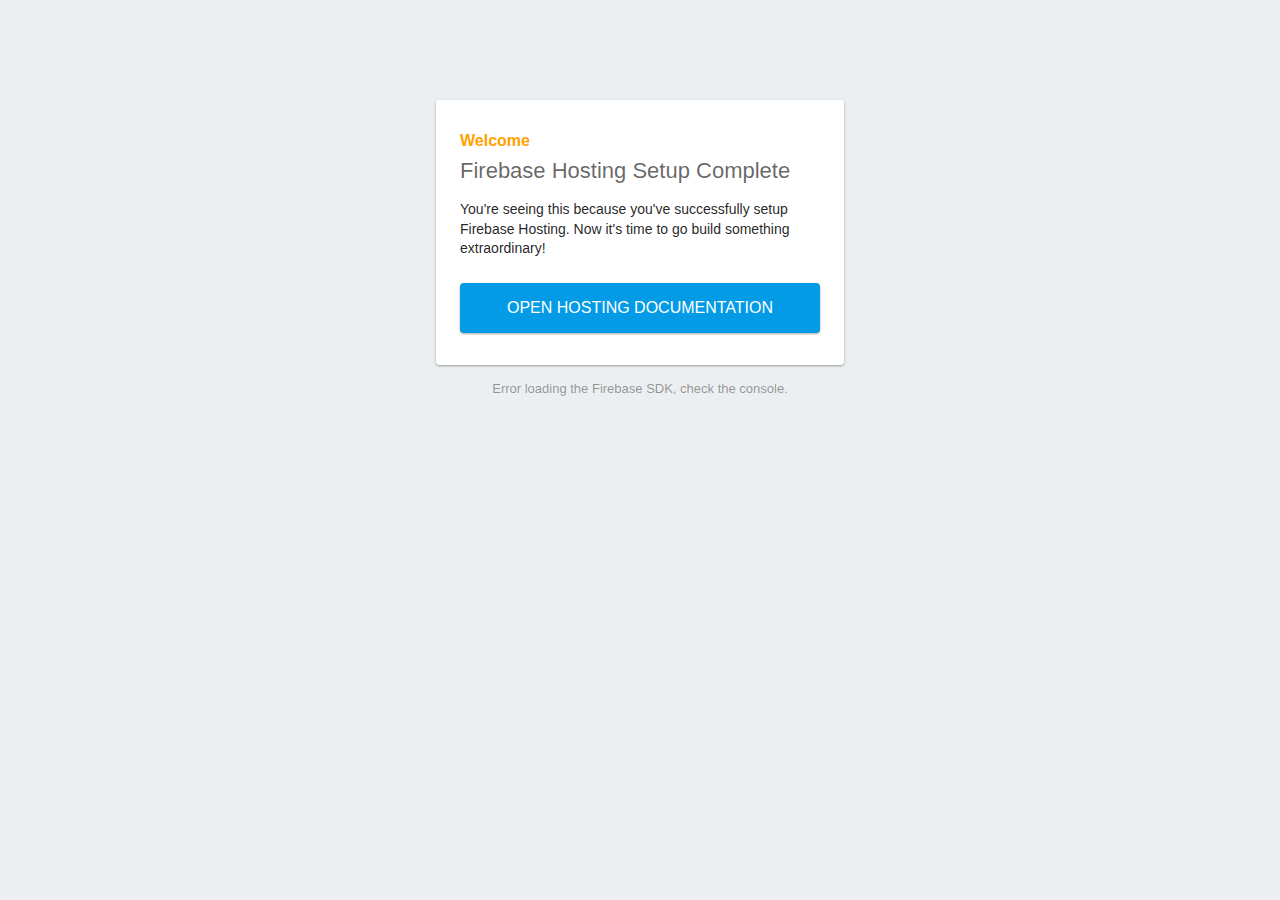
==== main/public/index.html @ a21074fe "firebase" ====
<!DOCTYPE html>
<html>
  <head>
    <meta charset="utf-8">
    <meta name="viewport" content="width=device-width, initial-scale=1">
    <title>Welcome to Firebase Hosting</title>

    <!-- update the version number as needed -->
    <script defer src="/__/firebase/10.9.0/firebase-app-compat.js"></script>
    <!-- include only the Firebase features as you need -->
    <script defer src="/__/firebase/10.9.0/firebase-auth-compat.js"></script>
    <script defer src="/__/firebase/10.9.0/firebase-database-compat.js"></script>
    <script defer src="/__/firebase/10.9.0/firebase-firestore-compat.js"></script>
    <script defer src="/__/firebase/10.9.0/firebase-functions-compat.js"></script>
    <script defer src="/__/firebase/10.9.0/firebase-messaging-compat.js"></script>
    <script defer src="/__/firebase/10.9.0/firebase-storage-compat.js"></script>
    <script defer src="/__/firebase/10.9.0/firebase-analytics-compat.js"></script>
    <script defer src="/__/firebase/10.9.0/firebase-remote-config-compat.js"></script>
    <script defer src="/__/firebase/10.9.0/firebase-performance-compat.js"></script>
    <!-- 
      initialize the SDK after all desired features are loaded, set useEmulator to false
      to avoid connecting the SDK to running emulators.
    -->
    <script defer src="/__/firebase/init.js?useEmulator=true"></script>

    <style media="screen">
      body { background: #ECEFF1; color: rgba(0,0,0,0.87); font-family: Roboto, Helvetica, Arial, sans-serif; margin: 0; padding: 0; }
      #message { background: white; max-width: 360px; margin: 100px auto 16px; padding: 32px 24px; border-radius: 3px; }
      #message h2 { color: #ffa100; font-weight: bold; font-size: 16px; margin: 0 0 8px; }
      #message h1 { font-size: 22px; font-weight: 300; color: rgba(0,0,0,0.6); margin: 0 0 16px;}
      #message p { line-height: 140%; margin: 16px 0 24px; font-size: 14px; }
      #message a { display: block; text-align: center; background: #039be5; text-transform: uppercase; text-decoration: none; color: white; padding: 16px; border-radius: 4px; }
      #message, #message a { box-shadow: 0 1px 3px rgba(0,0,0,0.12), 0 1px 2px rgba(0,0,0,0.24); }
      #load { color: rgba(0,0,0,0.4); text-align: center; font-size: 13px; }
      @media (max-width: 600px) {
        body, #message { margin-top: 0; background: white; box-shadow: none; }
        body { border-top: 16px solid #ffa100; }
      }
    </style>
  </head>
  <body>
    <div id="message">
      <h2>Welcome</h2>
      <h1>Firebase Hosting Setup Complete</h1>
      <p>You're seeing this because you've successfully setup Firebase Hosting. Now it's time to go build something extraordinary!</p>
      <a target="_blank" href="https://firebase.google.com/docs/hosting/">Open Hosting Documentation</a>
    </div>
    <p id="load">Firebase SDK Loading&hellip;</p>

    <script>
      document.addEventListener('DOMContentLoaded', function() {
        const loadEl = document.querySelector('#load');
        // // 🔥🔥🔥🔥🔥🔥🔥🔥🔥🔥🔥🔥🔥🔥🔥🔥🔥🔥🔥🔥🔥🔥🔥🔥🔥🔥🔥🔥🔥🔥🔥
        // // The Firebase SDK is initialized and available here!
        //
        // firebase.auth().onAuthStateChanged(user => { });
        // firebase.database().ref('/path/to/ref').on('value', snapshot => { });
        // firebase.firestore().doc('/foo/bar').get().then(() => { });
        // firebase.functions().httpsCallable('yourFunction')().then(() => { });
        // firebase.messaging().requestPermission().then(() => { });
        // firebase.storage().ref('/path/to/ref').getDownloadURL().then(() => { });
        // firebase.analytics(); // call to activate
        // firebase.analytics().logEvent('tutorial_completed');
        // firebase.performance(); // call to activate
        //
        // // 🔥🔥🔥🔥🔥🔥🔥🔥🔥🔥🔥🔥🔥🔥🔥🔥🔥🔥🔥🔥🔥🔥🔥🔥🔥🔥🔥🔥🔥🔥🔥

        try {
          let app = firebase.app();
          let features = [
            'auth', 
            'database', 
            'firestore',
            'functions',
            'messaging', 
            'storage', 
            'analytics', 
            'remoteConfig',
            'performance',
          ].filter(feature => typeof app[feature] === 'function');
          loadEl.textContent = `Firebase SDK loaded with ${features.join(', ')}`;
        } catch (e) {
          console.error(e);
          loadEl.textContent = 'Error loading the Firebase SDK, check the console.';
        }
      });
    </script>
  </body>
</html>
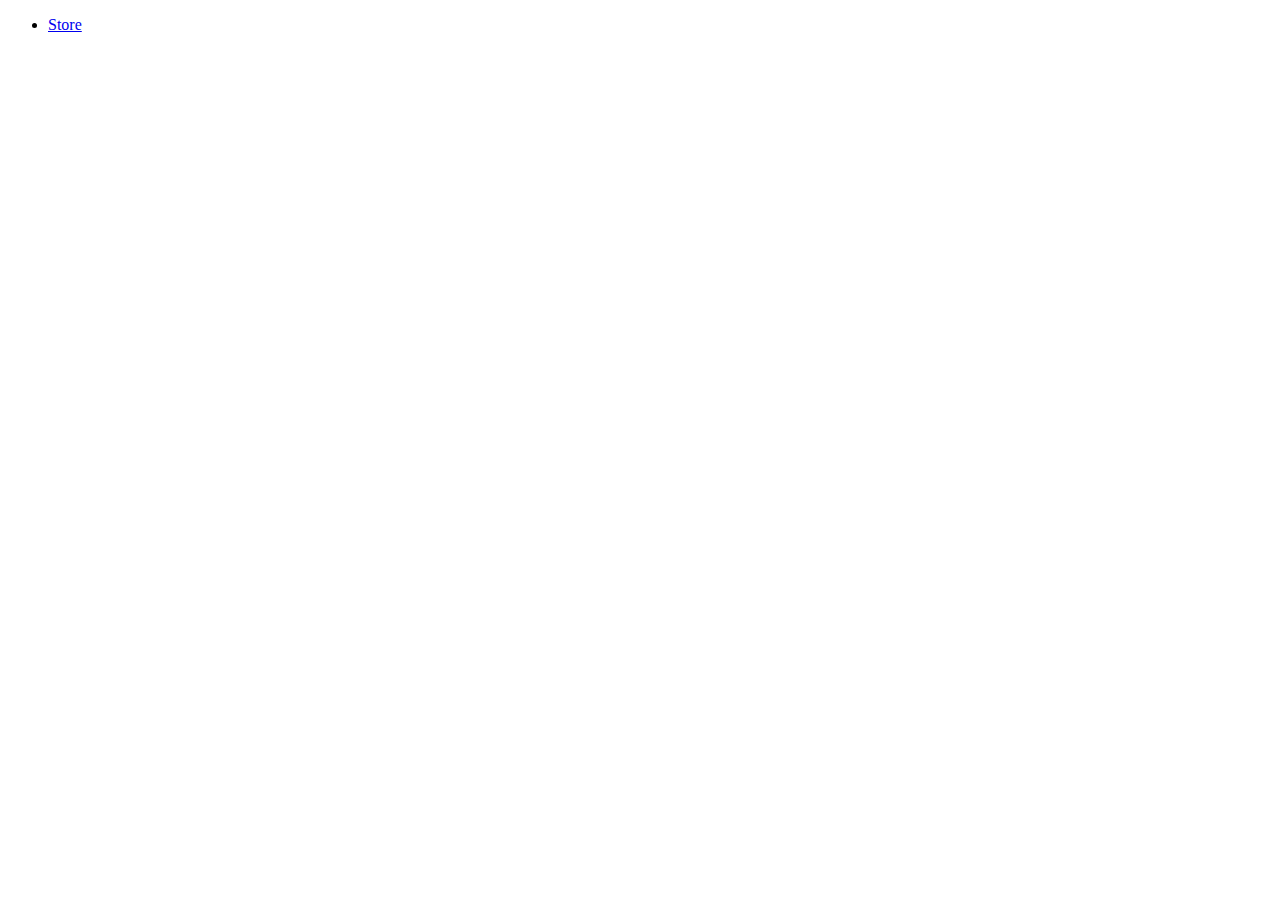
==== commit d7a363fe: "change" ====
--- a/main/public/index.html
+++ b/main/public/index.html
@@ -3,7 +3,7 @@
   <head>
     <meta charset="utf-8">
     <meta name="viewport" content="width=device-width, initial-scale=1">
-    <title>Welcome to Firebase Hosting</title>
+    <title>Aridity</title>
 
     <!-- update the version number as needed -->
     <script defer src="/__/firebase/10.9.0/firebase-app-compat.js"></script>
@@ -23,29 +23,12 @@
     -->
     <script defer src="/__/firebase/init.js?useEmulator=true"></script>
 
-    <style media="screen">
-      body { background: #ECEFF1; color: rgba(0,0,0,0.87); font-family: Roboto, Helvetica, Arial, sans-serif; margin: 0; padding: 0; }
-      #message { background: white; max-width: 360px; margin: 100px auto 16px; padding: 32px 24px; border-radius: 3px; }
-      #message h2 { color: #ffa100; font-weight: bold; font-size: 16px; margin: 0 0 8px; }
-      #message h1 { font-size: 22px; font-weight: 300; color: rgba(0,0,0,0.6); margin: 0 0 16px;}
-      #message p { line-height: 140%; margin: 16px 0 24px; font-size: 14px; }
-      #message a { display: block; text-align: center; background: #039be5; text-transform: uppercase; text-decoration: none; color: white; padding: 16px; border-radius: 4px; }
-      #message, #message a { box-shadow: 0 1px 3px rgba(0,0,0,0.12), 0 1px 2px rgba(0,0,0,0.24); }
-      #load { color: rgba(0,0,0,0.4); text-align: center; font-size: 13px; }
-      @media (max-width: 600px) {
-        body, #message { margin-top: 0; background: white; box-shadow: none; }
-        body { border-top: 16px solid #ffa100; }
-      }
-    </style>
   </head>
   <body>
-    <div id="message">
-      <h2>Welcome</h2>
-      <h1>Firebase Hosting Setup Complete</h1>
-      <p>You're seeing this because you've successfully setup Firebase Hosting. Now it's time to go build something extraordinary!</p>
-      <a target="_blank" href="https://firebase.google.com/docs/hosting/">Open Hosting Documentation</a>
-    </div>
-    <p id="load">Firebase SDK Loading&hellip;</p>
+    <ul class="navbar">
+      <li><a href="index.html" class="navbar-content-active">Store</a></li>
+  </ul>
+  <h1 class="center center-actually" style="color: white; display: flex;">Coming soon!</h1>
 
     <script>
       document.addEventListener('DOMContentLoaded', function() {
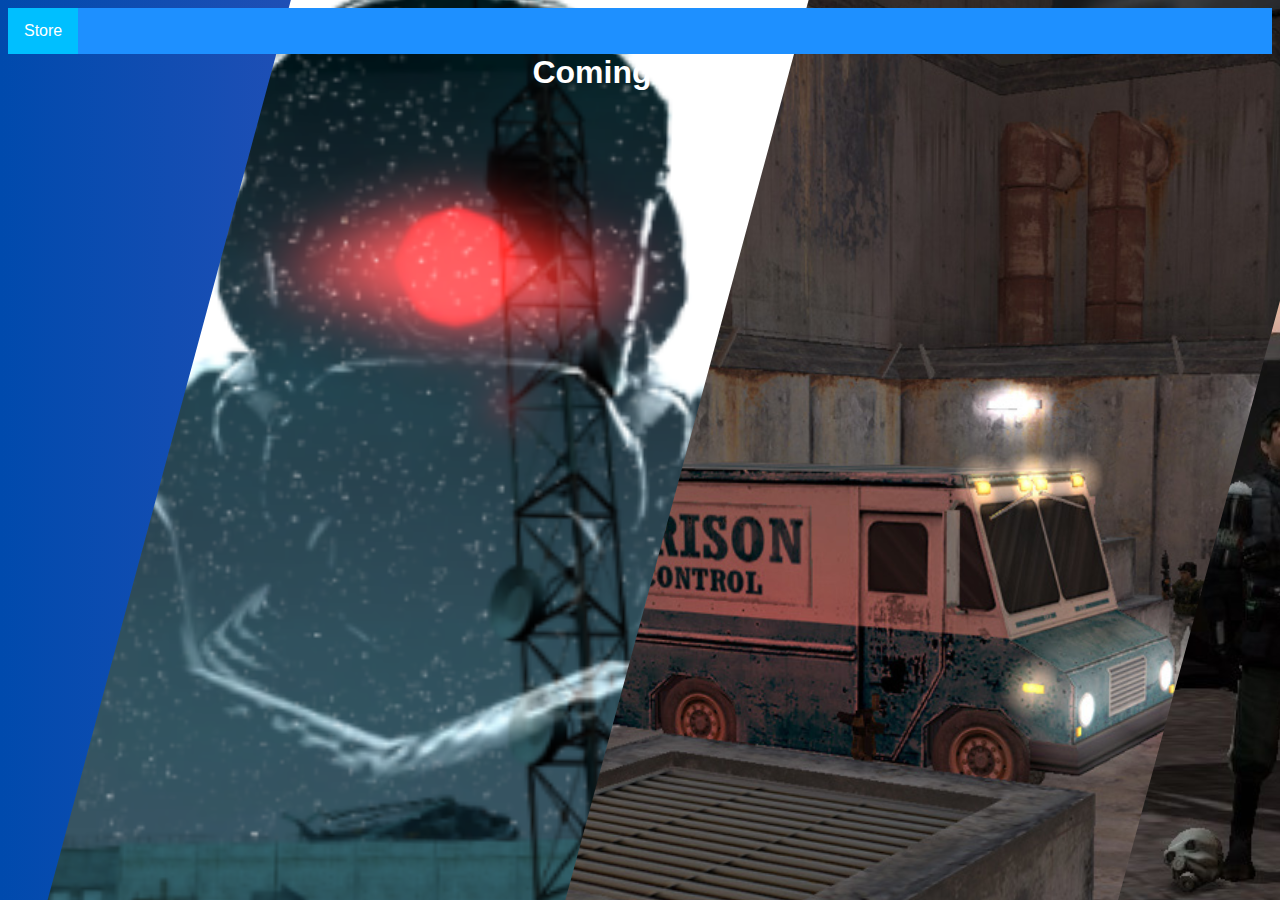
==== commit bbbde20a: "UPDATE AGAINNNN" ====
--- a/main/public/index.html
+++ b/main/public/index.html
@@ -23,8 +23,9 @@
     -->
     <script defer src="/__/firebase/init.js?useEmulator=true"></script>
 
+    <link rel="stylesheet" href="css/main.css" />
   </head>
-  <body>
+  <body style="background-image: url('assets/aridity-info-1.png')">
     <ul class="navbar">
       <li><a href="index.html" class="navbar-content-active">Store</a></li>
   </ul>
--- a/main/public/css/main.css
+++ b/main/public/css/main.css
@@ -0,0 +1,51 @@
+body {
+    font-family: Arial;
+}
+
+.center {
+    text-align: center;
+    display: flex;
+    align-content: center;
+    justify-content: center;
+}
+
+.center-left-right {
+    margin-left: auto;
+    margin-right: auto;
+}
+
+.center-actually {
+    margin-left: auto;
+    margin-right: auto;
+    margin-top: auto;
+    margin-bottom: auto;
+}
+
+.navbar {
+    list-style-type: none;
+    margin: 0;
+    padding: 0;
+    overflow: hidden;
+    background-color: dodgerblue;
+}
+
+.navbar li {
+    float: left;
+}
+
+    .navbar li a {
+        display: block;
+        color: white;
+        text-align: center;
+        padding: 14px 16px;
+        text-decoration: none;
+    }
+
+        .navbar li a:hover {
+            background-color: #111;
+        }
+
+        .navbar-content-active {
+            background-color: deepskyblue;
+        }
+        
